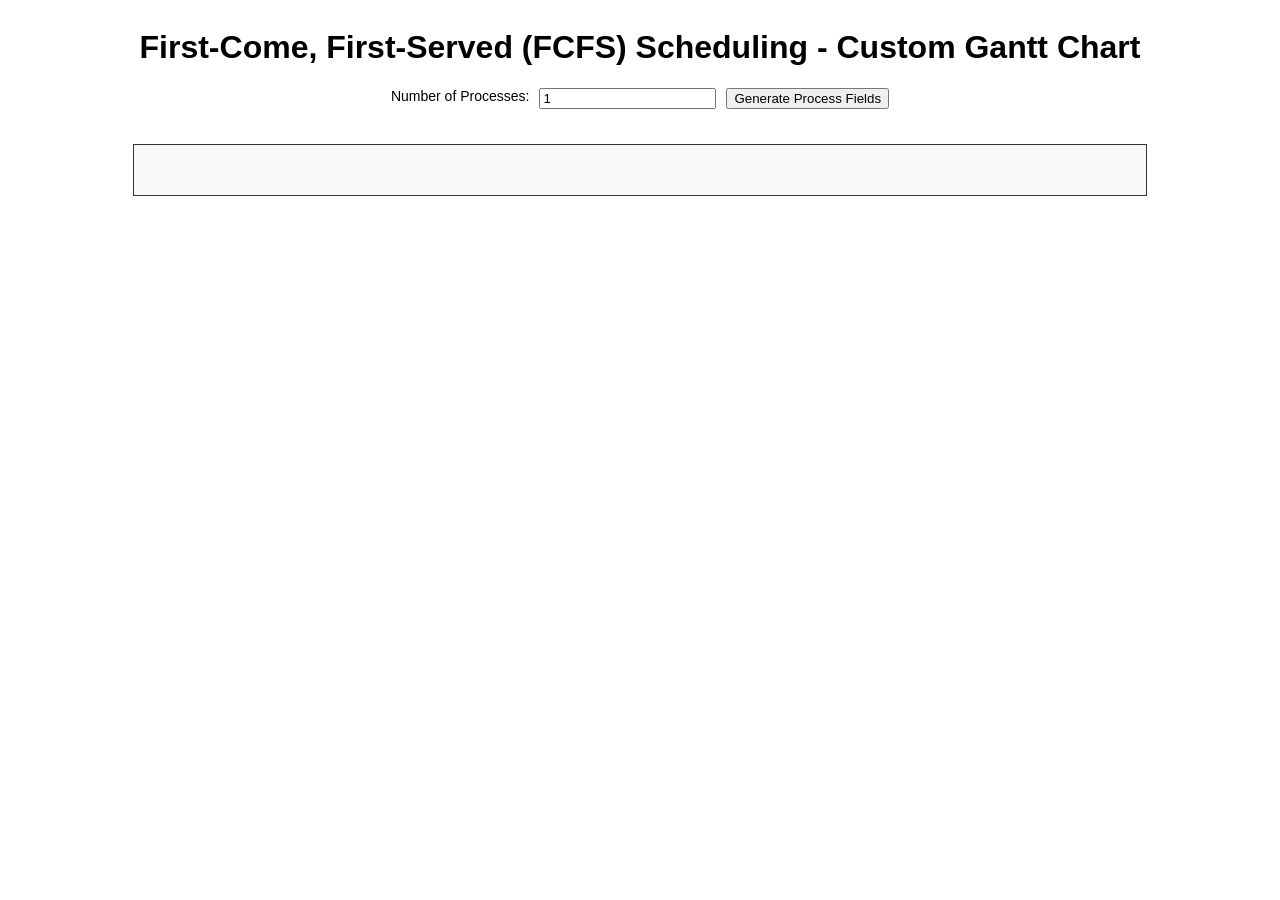
==== FCFS.html @ b622a060 "rename FCFS" ====
<!DOCTYPE html>
<html lang="en">

<head>
    <meta charset="UTF-8">
    <meta name="viewport" content="width=device-width, initial-scale=1.0">
    <title>Custom FCFS Scheduling Gantt Chart</title>
    <link rel="stylesheet" href="FCFS style.css">
</head>

<body>
    <h1>First-Come, First-Served (FCFS) Scheduling - Custom Gantt Chart</h1>

    <div id="processInputContainer">
        <label for="numProcesses">Number of Processes:</label>
        <input type="number" id="numProcesses" min="1" value="1" required>
        <button onclick="generateProcessFields()">Generate Process Fields</button>
    </div>

    <form id="processForm" style="display: none;">
        <div id="processFieldsContainer"></div>
        <button type="button" id="startButton" onclick="startScheduling()">Start Scheduling</button>
    </form>

    <div class="timeline" id="timeline"></div>
    <div class="gantt-chart" id="ganttChart"></div>
    <div id="resultsContainer"></div>

    <script src="FCFS script.js"></script>
</body>

</html>
---- FCFS style.css ----
body {
    display: flex;
    flex-direction: column;
    align-items: center;
    font-family: Arial, sans-serif;
}

#processInputContainer {
    display: flex;
    gap: 10px;
    margin-bottom: 20px;
}

#processFieldsContainer {
    display: flex;
    flex-direction: column;
    gap: 10px;
    margin-bottom: 20px;
}

.process-field {
    display: flex;
    gap: 10px;
}

/* Center the timeline and Gantt chart */
#ganttChart,
#timeline {
    width: 80%;
    margin-top: 10px;
    position: relative;
}

#timeline {
    display: flex;
    justify-content: space-between;
    margin-top: 5px;
    font-size: 0.9em;
    color: #333;
    position: relative;
}

.timeline-marker {
    position: absolute;
    top: -20px;
    /* Position closer to the top of the chart */
    font-size: 0.9em;
    color: #333;
    transform: translateX(-50%);
    /* Centers the marker above the position */
}

.gantt-chart {
    position: relative;
    width: 80%;
    height: 50px;
    border: 1px solid #333;
    background-color: #f9f9f9;
    display: flex;
    margin-top: 10px;
    overflow: hidden;
}

/* Styling for each process bar */
.process-bar {
    display: flex;
    align-items: center;
    justify-content: center;
    font-weight: bold;
    color: #fff;
    height: 100%;
    transition: width 0.5s ease-in-out;
}

/* Center the Start Scheduling button */
#startButton {
    margin-top: 20px;
    padding: 10px 20px;
    font-size: 16px;
    cursor: pointer;
    text-align: center;
    align-self: center;
    /* Center the button */
}

/* Label styling */
label {
    font-size: 14px;
}

table {
    width: 100%;
    border-collapse: collapse;
    margin-top: 20px;
}

table,
th,
td {
    border: 1px solid #ddd;
}

th,
td {
    padding: 8px;
    text-align: center;
}

th {
    background-color: #f2f2f2;
}
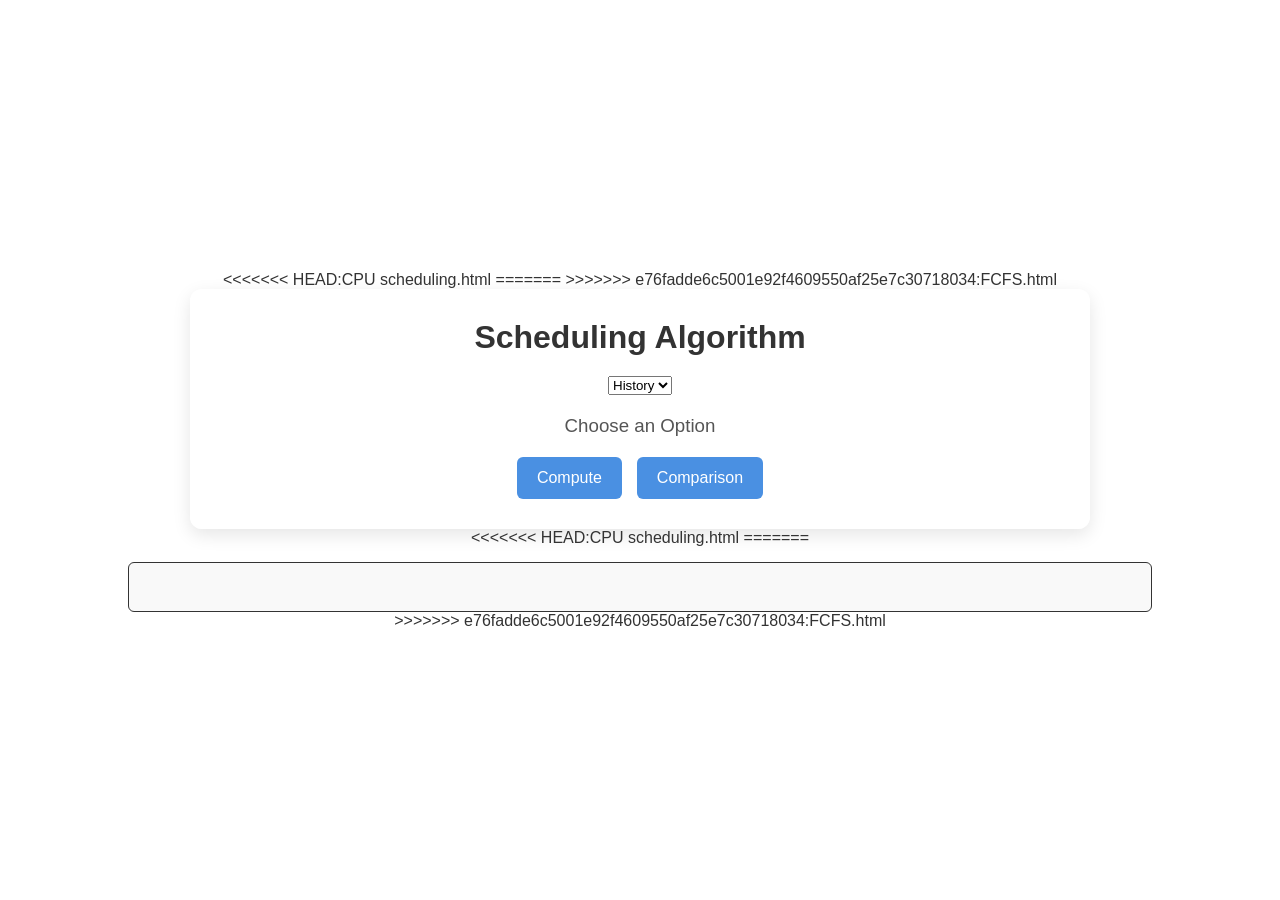
==== commit 7dd062f6: "Merge branch 'main' of https://github.com/AaronCrisologo/WST_CPU_Scheduling_SImulation" ====
--- a/FCFS.html
+++ b/FCFS.html
@@ -1,22 +1,318 @@
 <!DOCTYPE html>
 <html lang="en">
-
 <head>
+<<<<<<< HEAD:CPU scheduling.html
+  <meta charset="UTF-8">
+  <meta name="viewport" content="width=device-width, initial-scale=1.0">
+  <title>Scheduling Algorithm</title>
+  <style>
+    body {
+      font-family: 'Roboto', sans-serif;
+      /* Set background image */
+      background-image: url('bg.jpg'); /* Replace with your image path */
+      background-size: cover; /* Ensures the image covers the entire page */
+      background-position: center; /* Centers the image */
+      background-repeat: no-repeat; /* Prevents the image from repeating */
+      background-attachment: fixed; /* Keeps the background fixed when scrolling */
+      color: #333;
+      display: flex;
+      justify-content: center;
+      align-items: center;
+      min-height: 100vh;
+      margin: 0; /* Removes default body margin */
+    }
+
+    .container {
+      max-width: 900px;
+      width: 100%;
+      padding: 30px;
+      background-color: rgba(255, 255, 255, 0.8); /* Transparent white background for the content */
+      border-radius: 12px;
+      box-shadow: 0 6px 18px rgba(0, 0, 0, 0.1);
+      text-align: center;
+    }
+
+    h1 {
+      font-weight: 700;
+      margin-bottom: 20px;
+    }
+    /* Your other styles */
+    * { box-sizing: border-box; margin: 0; padding: 0; }
+    h3 { color: #555; font-weight: 500; margin-top: 20px; }
+    .table-container, .result-container { margin-top: 20px; overflow-x: auto; }
+    table { width: 100%; border-collapse: collapse; margin-top: 10px; }
+    th, td { padding: 12px; border: 1px solid #e0e6ed; text-align: center; }
+    th { background-color: #f2f5fa; font-weight: 600; }
+    td input { width: 100%; padding: 8px; border: 1px solid #ddd; border-radius: 6px; text-align: center; }
+    .action-buttons, .dropdown-container { display: flex; justify-content: center; gap: 15px; margin-top: 20px; }
+    button { padding: 12px 20px; font-size: 1em; color: #ffffff; background-color: #4a90e2; border: none; border-radius: 6px; cursor: pointer; transition: background-color 0.3s; }
+    button:hover { background-color: #357abd; }
+    .dropdown { padding: 10px; font-size: 1em; border: 1px solid #ddd; border-radius: 6px; width: 100%; max-width: 250px; }
+    #averageResults { margin-top: 15px; font-weight: bold; text-align: center; }
+    #averageResults p { margin: 5px 0; }
+    .history-drossssssssssssssssssssssssssspdown { position: absolute; top: 20px; right: 20px; padding: 10px; font-size: 1em; border: 1px solid #ddd; border-radius: 6px; cursor: pointer; }
+
+    /* Gantt chart styles */
+    .gantt-chart { width: 100%; height: 50px; margin-top: 20px; background-color: #f0f4f8; border: 1px solid #ddd; border-radius: 6px; position: relative; }
+    .gantt-bar { position: absolute; height: 100%; background-color: #4a90e2; border-radius: 6px; color: white; display: flex; justify-content: center; align-items: center; padding: 0 5px; font-weight: bold; }
+  </style>
+=======
     <meta charset="UTF-8">
     <meta name="viewport" content="width=device-width, initial-scale=1.0">
     <title>Custom FCFS Scheduling Gantt Chart</title>
     <link rel="stylesheet" href="FCFS style.css">
+>>>>>>> e76fadde6c5001e92f4609550af25e7c30718034:FCFS.html
 </head>
-
 <body>
-    <h1>First-Come, First-Served (FCFS) Scheduling - Custom Gantt Chart</h1>
-
-    <div id="processInputContainer">
-        <label for="numProcesses">Number of Processes:</label>
-        <input type="number" id="numProcesses" min="1" value="1" required>
-        <button onclick="generateProcessFields()">Generate Process Fields</button>
+
+
+  <div class="container">
+    <h1>Scheduling Algorithm</h1>
+  
+    <!-- History Dropdown -->
+    <select id="historyDropdown" class="history-dropdown" onchange="loadHistory()">
+      <option value="">History</option>
+    </select>
+  
+    <!-- Main page selection -->
+    <div id="mainSelection">
+      <h3>Choose an Option</h3>
+      <div class="action-buttons">
+        <button onclick="showCompute()">Compute</button>
+        <button onclick="showComparison()">Comparison</button>
+      </div>
     </div>
-
+  
+    <!-- Compute Section -->
+    <div id="computeSection" style="display: none;">
+      <h3>Compute Scheduling Algorithm</h3>
+      <div class="table-container">
+        <table id="processTable">
+          <thead>
+            <tr>
+              <th>Process ID</th>
+              <th>Arrival Time</th>
+              <th>Burst Time</th>
+              <th>Priority</th>
+            </tr>
+          </thead>
+          <tbody>
+            <!-- Process rows will be added here -->
+          </tbody>
+        </table>
+        <div class="action-buttons">
+          <button onclick="addProcessRow()">Add Process</button>
+        </div>
+      </div>
+  
+      <!-- Algorithm Selection -->
+      <div class="dropdown-container">
+        <select id="algorithmSelect" class="dropdown">
+          <option value="FCFS">First Come First Serve (FCFS)</option>
+          <option value="SJF">Shortest Job First (SJF)</option>
+          <option value="LJF">Longest Job First (LJF)</option>
+          <option value="Priority">Priority Scheduling</option>
+          <option value="RoundRobin">Round Robin</option>
+          <option value="SRTF">Shortest Remaining Time First (SRTF)</option>
+        </select>
+        <button onclick="calculate()">Calculate</button>
+      </div>
+  
+      <!-- Gantt Chart (before results table) -->
+      <div id="ganttChart" class="gantt-chart" style="display: none;">
+        <!-- Gantt Bars will be added here -->
+      </div>
+  
+      <!-- Results Table -->
+      <div class="result-container" id="resultContainer" style="display: none;">
+        <h3>Results</h3>
+        <table id="resultTable">
+          <thead>
+            <tr>
+              <th>Process ID</th>
+              <th>Arrival Time</th>
+              <th>Burst Time</th>
+              <th>End Time</th>
+              <th>Turnaround Time</th>
+              <th>Waiting Time</th>
+            </tr>
+          </thead>
+          <tbody>
+            <!-- Result rows will be added here -->
+          </tbody>
+        </table>
+        <div id="averageResults">
+          <p>Average Turnaround Time: <span id="avgTAT">0</span></p>
+          <p>Average Waiting Time: <span id="avgWT">0</span></p>
+        </div>
+        <div class="action-buttons">
+          <button onclick="goBack()" id="backButton">Back</button>
+        </div>
+      </div>
+    </div>
+  
+    <!-- Comparison Section -->
+    <div id="comparisonSection" style="display: none;">
+      <h3>Compare Scheduling Algorithms</h3>
+      <div class="table-container">
+        <table id="comparisonTable">
+          <thead>
+            <tr>
+              <th>Process ID</th>
+              <th>Arrival Time</th>
+              <th>Burst Time</th>
+              <th>Priority</th>
+            </tr>
+          </thead>
+          <tbody>
+            <!-- Comparison rows will be added here -->
+          </tbody>
+        </table>
+      </div>
+      <div class="action-buttons">
+        <button onclick="addComparisonProcessRow()">Add Process</button>
+      </div>
+      <div class="dropdown-container">
+        <select id="algorithm1Select" class="dropdown">
+          <option value="FCFS">First Come First Serve (FCFS)</option>
+          <option value="SJF">Shortest Job First (SJF)</option>
+          <option value="LJF">Longest Job First (LJF)</option>
+          <option value="Priority">Priority Scheduling</option>
+          <option value="RoundRobin">Round Robin</option>
+          <option value="SRTF">Shortest Remaining Time First (SRTF)</option>
+        </select>
+        <select id="algorithm2Select" class="dropdown">
+          <option value="FCFS">First Come First Serve (FCFS)</option>
+          <option value="SJF">Shortest Job First (SJF)</option>
+          <option value="LJF">Longest Job First (LJF)</option>
+          <option value="Priority">Priority Scheduling</option>
+          <option value="RoundRobin">Round Robin</option>
+          <option value="SRTF">Shortest Remaining Time First (SRTF)</option>
+        </select>
+        <button onclick="compareAlgorithms()">Compare</button>
+      </div>
+      <div class="action-buttons">
+        <button onclick="goBack()" id="backButton">Back</button>
+      </div>
+    </div>
+  </div>
+  
+
+<<<<<<< HEAD:CPU scheduling.html
+<script>
+  let processCounter = 1;
+
+  function showCompute() {
+    document.getElementById('mainSelection').style.display = 'none';
+    document.getElementById('computeSection').style.display = 'block';
+  }
+
+  function showComparison() {
+    document.getElementById('mainSelection').style.display = 'none';
+    document.getElementById('comparisonSection').style.display = 'block';
+  }
+
+  function goBack() {
+    document.getElementById('computeSection').style.display = 'none';
+    document.getElementById('comparisonSection').style.display = 'none';
+    document.getElementById('mainSelection').style.display = 'block';
+  }
+
+  function addProcessRow() {
+    const tableBody = document.getElementById('processTable').getElementsByTagName('tbody')[0];
+    const row = tableBody.insertRow();
+    row.innerHTML = `
+      <td><input type="text" value="P${processCounter}" readonly></td>
+      <td><input type="number" value="0"></td>
+      <td><input type="number" value="0"></td>
+      <td><input type="number" value="0"></td>
+    `;
+    processCounter++;
+  }
+
+  function calculate() {
+    const resultTableBody = document.getElementById('resultTable').getElementsByTagName('tbody')[0];
+    resultTableBody.innerHTML = ''; // Clear previous results
+    const ganttChart = document.getElementById('ganttChart');
+    ganttChart.innerHTML = ''; // Clear previous gantt bars
+
+    const processes = [];
+    for (let i = 1; i < processCounter; i++) {
+      const arrivalTime = parseInt(document.getElementById('processTable').rows[i].cells[1].childNodes[0].value);
+      const burstTime = parseInt(document.getElementById('processTable').rows[i].cells[2].childNodes[0].value);
+      const priority = parseInt(document.getElementById('processTable').rows[i].cells[3].childNodes[0].value);
+      processes.push({ id: `P${i}`, arrivalTime, burstTime, priority });
+    }
+
+    // Sort processes based on selected algorithm
+    const selectedAlgorithm = document.getElementById('algorithmSelect').value;
+
+    if (selectedAlgorithm === "FCFS") {
+      processes.sort((a, b) => a.arrivalTime - b.arrivalTime);
+    } else if (selectedAlgorithm === "SJF") {
+      processes.sort((a, b) => a.burstTime - b.burstTime);
+    }
+
+    let totalTAT = 0, totalWT = 0, currentTime = 0;
+
+    processes.forEach((process, index) => {
+      const endTime = currentTime + process.burstTime;
+      const turnaroundTime = endTime - process.arrivalTime;
+      const waitingTime = turnaroundTime - process.burstTime;
+
+      totalTAT += turnaroundTime;
+      totalWT += waitingTime;
+
+      // Insert result row
+      const row = resultTableBody.insertRow();
+      row.innerHTML = `
+        <td>${process.id}</td>
+        <td>${process.arrivalTime}</td>
+        <td>${process.burstTime}</td>
+        <td>${endTime}</td>
+        <td>${turnaroundTime}</td>
+        <td>${waitingTime}</td>
+      `;
+
+      // Create Gantt bars for each process
+      const ganttBar = document.createElement('div');
+      ganttBar.classList.add('gantt-bar');
+      ganttBar.style.left = `${index * 100}px`; // Adjust position
+      ganttBar.style.width = `${process.burstTime * 10}px`; // Adjust width
+      ganttBar.textContent = process.id;
+      ganttChart.appendChild(ganttBar);
+
+      currentTime = endTime;
+    });
+
+    const avgTAT = totalTAT / processes.length;
+    const avgWT = totalWT / processes.length;
+
+    document.getElementById('avgTAT').textContent = avgTAT.toFixed(2);
+    document.getElementById('avgWT').textContent = avgWT.toFixed(2);
+
+    document.getElementById('resultContainer').style.display = 'block';
+    document.getElementById('ganttChart').style.display = 'block';
+  }
+
+  function compareAlgorithms() {
+    alert("Comparison logic goes here.");
+  }
+
+  function addComparisonProcessRow() {
+    const tableBody = document.getElementById('comparisonTable').getElementsByTagName('tbody')[0];
+    const row = tableBody.insertRow();
+    row.innerHTML = `
+      <td><input type="text" value="P${processCounter}" readonly></td>
+      <td><input type="number" value="0"></td>
+      <td><input type="number" value="0"></td>
+      <td><input type="number" value="0"></td>
+    `;
+    processCounter++;
+  }
+</script>
+
+=======
     <form id="processForm" style="display: none;">
         <div id="processFieldsContainer"></div>
         <button type="button" id="startButton" onclick="startScheduling()">Start Scheduling</button>
@@ -27,6 +323,6 @@
     <div id="resultsContainer"></div>
 
     <script src="FCFS script.js"></script>
+>>>>>>> e76fadde6c5001e92f4609550af25e7c30718034:FCFS.html
 </body>
-
-</html>+</html>
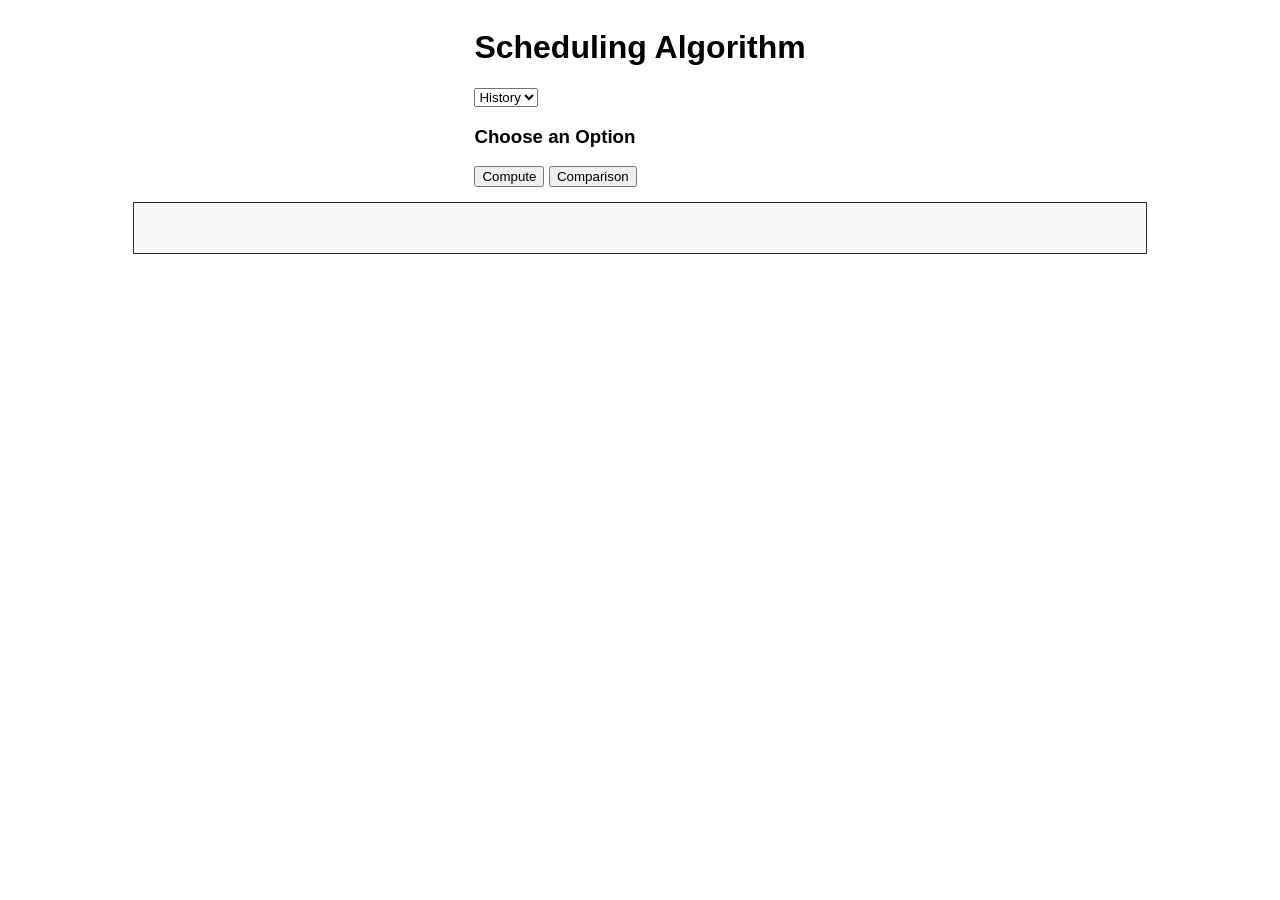
==== commit ff801540: "kevin" ====
--- a/FCFS.html
+++ b/FCFS.html
@@ -1,67 +1,10 @@
 <!DOCTYPE html>
 <html lang="en">
 <head>
-<<<<<<< HEAD:CPU scheduling.html
-  <meta charset="UTF-8">
-  <meta name="viewport" content="width=device-width, initial-scale=1.0">
-  <title>Scheduling Algorithm</title>
-  <style>
-    body {
-      font-family: 'Roboto', sans-serif;
-      /* Set background image */
-      background-image: url('bg.jpg'); /* Replace with your image path */
-      background-size: cover; /* Ensures the image covers the entire page */
-      background-position: center; /* Centers the image */
-      background-repeat: no-repeat; /* Prevents the image from repeating */
-      background-attachment: fixed; /* Keeps the background fixed when scrolling */
-      color: #333;
-      display: flex;
-      justify-content: center;
-      align-items: center;
-      min-height: 100vh;
-      margin: 0; /* Removes default body margin */
-    }
-
-    .container {
-      max-width: 900px;
-      width: 100%;
-      padding: 30px;
-      background-color: rgba(255, 255, 255, 0.8); /* Transparent white background for the content */
-      border-radius: 12px;
-      box-shadow: 0 6px 18px rgba(0, 0, 0, 0.1);
-      text-align: center;
-    }
-
-    h1 {
-      font-weight: 700;
-      margin-bottom: 20px;
-    }
-    /* Your other styles */
-    * { box-sizing: border-box; margin: 0; padding: 0; }
-    h3 { color: #555; font-weight: 500; margin-top: 20px; }
-    .table-container, .result-container { margin-top: 20px; overflow-x: auto; }
-    table { width: 100%; border-collapse: collapse; margin-top: 10px; }
-    th, td { padding: 12px; border: 1px solid #e0e6ed; text-align: center; }
-    th { background-color: #f2f5fa; font-weight: 600; }
-    td input { width: 100%; padding: 8px; border: 1px solid #ddd; border-radius: 6px; text-align: center; }
-    .action-buttons, .dropdown-container { display: flex; justify-content: center; gap: 15px; margin-top: 20px; }
-    button { padding: 12px 20px; font-size: 1em; color: #ffffff; background-color: #4a90e2; border: none; border-radius: 6px; cursor: pointer; transition: background-color 0.3s; }
-    button:hover { background-color: #357abd; }
-    .dropdown { padding: 10px; font-size: 1em; border: 1px solid #ddd; border-radius: 6px; width: 100%; max-width: 250px; }
-    #averageResults { margin-top: 15px; font-weight: bold; text-align: center; }
-    #averageResults p { margin: 5px 0; }
-    .history-drossssssssssssssssssssssssssspdown { position: absolute; top: 20px; right: 20px; padding: 10px; font-size: 1em; border: 1px solid #ddd; border-radius: 6px; cursor: pointer; }
-
-    /* Gantt chart styles */
-    .gantt-chart { width: 100%; height: 50px; margin-top: 20px; background-color: #f0f4f8; border: 1px solid #ddd; border-radius: 6px; position: relative; }
-    .gantt-bar { position: absolute; height: 100%; background-color: #4a90e2; border-radius: 6px; color: white; display: flex; justify-content: center; align-items: center; padding: 0 5px; font-weight: bold; }
-  </style>
-=======
     <meta charset="UTF-8">
     <meta name="viewport" content="width=device-width, initial-scale=1.0">
     <title>Custom FCFS Scheduling Gantt Chart</title>
     <link rel="stylesheet" href="FCFS style.css">
->>>>>>> e76fadde6c5001e92f4609550af25e7c30718034:FCFS.html
 </head>
 <body>
 
@@ -198,121 +141,6 @@
   </div>
   
 
-<<<<<<< HEAD:CPU scheduling.html
-<script>
-  let processCounter = 1;
-
-  function showCompute() {
-    document.getElementById('mainSelection').style.display = 'none';
-    document.getElementById('computeSection').style.display = 'block';
-  }
-
-  function showComparison() {
-    document.getElementById('mainSelection').style.display = 'none';
-    document.getElementById('comparisonSection').style.display = 'block';
-  }
-
-  function goBack() {
-    document.getElementById('computeSection').style.display = 'none';
-    document.getElementById('comparisonSection').style.display = 'none';
-    document.getElementById('mainSelection').style.display = 'block';
-  }
-
-  function addProcessRow() {
-    const tableBody = document.getElementById('processTable').getElementsByTagName('tbody')[0];
-    const row = tableBody.insertRow();
-    row.innerHTML = `
-      <td><input type="text" value="P${processCounter}" readonly></td>
-      <td><input type="number" value="0"></td>
-      <td><input type="number" value="0"></td>
-      <td><input type="number" value="0"></td>
-    `;
-    processCounter++;
-  }
-
-  function calculate() {
-    const resultTableBody = document.getElementById('resultTable').getElementsByTagName('tbody')[0];
-    resultTableBody.innerHTML = ''; // Clear previous results
-    const ganttChart = document.getElementById('ganttChart');
-    ganttChart.innerHTML = ''; // Clear previous gantt bars
-
-    const processes = [];
-    for (let i = 1; i < processCounter; i++) {
-      const arrivalTime = parseInt(document.getElementById('processTable').rows[i].cells[1].childNodes[0].value);
-      const burstTime = parseInt(document.getElementById('processTable').rows[i].cells[2].childNodes[0].value);
-      const priority = parseInt(document.getElementById('processTable').rows[i].cells[3].childNodes[0].value);
-      processes.push({ id: `P${i}`, arrivalTime, burstTime, priority });
-    }
-
-    // Sort processes based on selected algorithm
-    const selectedAlgorithm = document.getElementById('algorithmSelect').value;
-
-    if (selectedAlgorithm === "FCFS") {
-      processes.sort((a, b) => a.arrivalTime - b.arrivalTime);
-    } else if (selectedAlgorithm === "SJF") {
-      processes.sort((a, b) => a.burstTime - b.burstTime);
-    }
-
-    let totalTAT = 0, totalWT = 0, currentTime = 0;
-
-    processes.forEach((process, index) => {
-      const endTime = currentTime + process.burstTime;
-      const turnaroundTime = endTime - process.arrivalTime;
-      const waitingTime = turnaroundTime - process.burstTime;
-
-      totalTAT += turnaroundTime;
-      totalWT += waitingTime;
-
-      // Insert result row
-      const row = resultTableBody.insertRow();
-      row.innerHTML = `
-        <td>${process.id}</td>
-        <td>${process.arrivalTime}</td>
-        <td>${process.burstTime}</td>
-        <td>${endTime}</td>
-        <td>${turnaroundTime}</td>
-        <td>${waitingTime}</td>
-      `;
-
-      // Create Gantt bars for each process
-      const ganttBar = document.createElement('div');
-      ganttBar.classList.add('gantt-bar');
-      ganttBar.style.left = `${index * 100}px`; // Adjust position
-      ganttBar.style.width = `${process.burstTime * 10}px`; // Adjust width
-      ganttBar.textContent = process.id;
-      ganttChart.appendChild(ganttBar);
-
-      currentTime = endTime;
-    });
-
-    const avgTAT = totalTAT / processes.length;
-    const avgWT = totalWT / processes.length;
-
-    document.getElementById('avgTAT').textContent = avgTAT.toFixed(2);
-    document.getElementById('avgWT').textContent = avgWT.toFixed(2);
-
-    document.getElementById('resultContainer').style.display = 'block';
-    document.getElementById('ganttChart').style.display = 'block';
-  }
-
-  function compareAlgorithms() {
-    alert("Comparison logic goes here.");
-  }
-
-  function addComparisonProcessRow() {
-    const tableBody = document.getElementById('comparisonTable').getElementsByTagName('tbody')[0];
-    const row = tableBody.insertRow();
-    row.innerHTML = `
-      <td><input type="text" value="P${processCounter}" readonly></td>
-      <td><input type="number" value="0"></td>
-      <td><input type="number" value="0"></td>
-      <td><input type="number" value="0"></td>
-    `;
-    processCounter++;
-  }
-</script>
-
-=======
     <form id="processForm" style="display: none;">
         <div id="processFieldsContainer"></div>
         <button type="button" id="startButton" onclick="startScheduling()">Start Scheduling</button>
@@ -323,6 +151,5 @@
     <div id="resultsContainer"></div>
 
     <script src="FCFS script.js"></script>
->>>>>>> e76fadde6c5001e92f4609550af25e7c30718034:FCFS.html
 </body>
 </html>
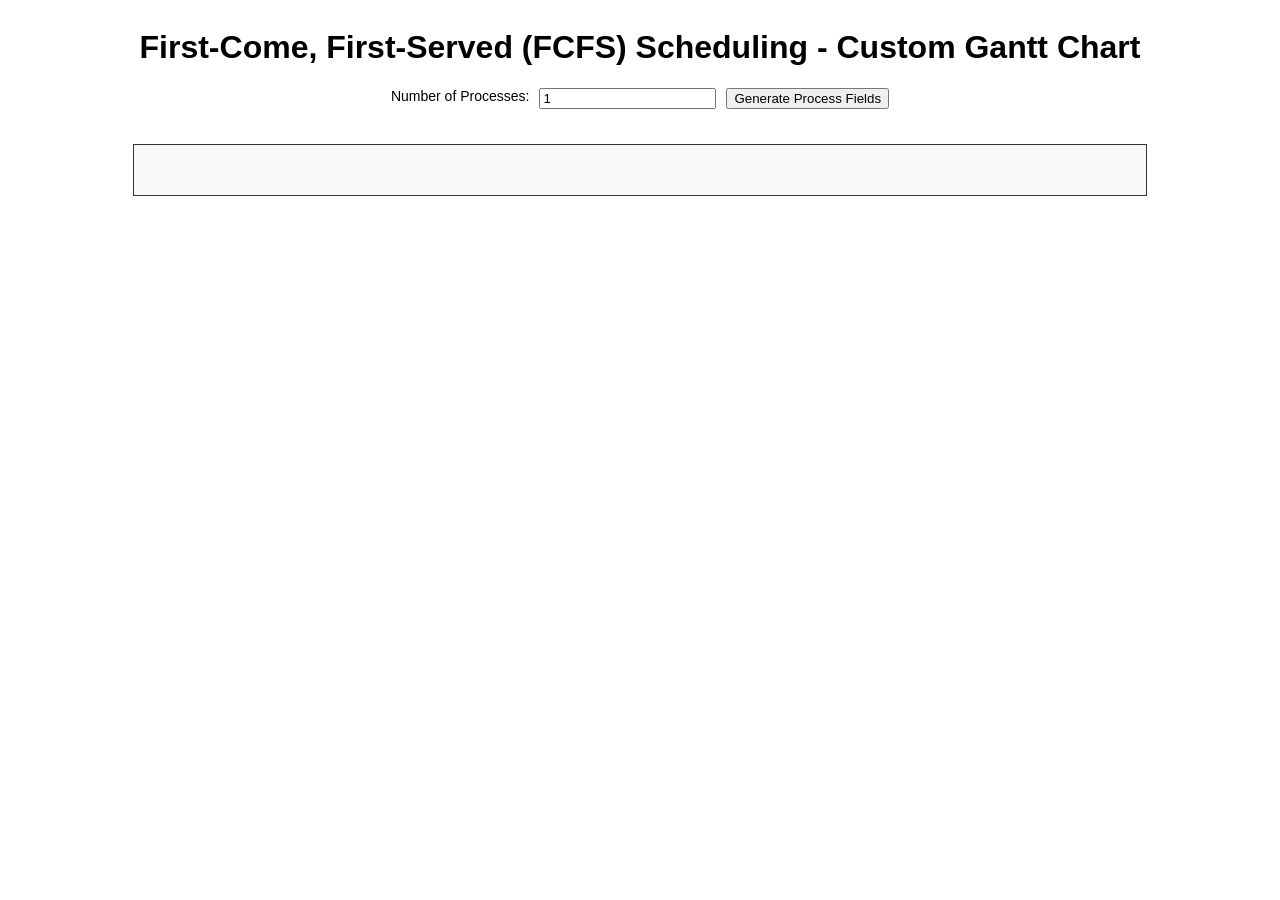
==== commit 229323ff: "Corrected Merge and added proper js file" ====
--- a/FCFS.html
+++ b/FCFS.html
@@ -1,145 +1,21 @@
 <!DOCTYPE html>
 <html lang="en">
+
 <head>
     <meta charset="UTF-8">
     <meta name="viewport" content="width=device-width, initial-scale=1.0">
     <title>Custom FCFS Scheduling Gantt Chart</title>
     <link rel="stylesheet" href="FCFS style.css">
 </head>
+
 <body>
+    <h1>First-Come, First-Served (FCFS) Scheduling - Custom Gantt Chart</h1>
 
-
-  <div class="container">
-    <h1>Scheduling Algorithm</h1>
-  
-    <!-- History Dropdown -->
-    <select id="historyDropdown" class="history-dropdown" onchange="loadHistory()">
-      <option value="">History</option>
-    </select>
-  
-    <!-- Main page selection -->
-    <div id="mainSelection">
-      <h3>Choose an Option</h3>
-      <div class="action-buttons">
-        <button onclick="showCompute()">Compute</button>
-        <button onclick="showComparison()">Comparison</button>
-      </div>
+    <div id="processInputContainer">
+        <label for="numProcesses">Number of Processes:</label>
+        <input type="number" id="numProcesses" min="1" value="1" required>
+        <button onclick="generateProcessFields()">Generate Process Fields</button>
     </div>
-  
-    <!-- Compute Section -->
-    <div id="computeSection" style="display: none;">
-      <h3>Compute Scheduling Algorithm</h3>
-      <div class="table-container">
-        <table id="processTable">
-          <thead>
-            <tr>
-              <th>Process ID</th>
-              <th>Arrival Time</th>
-              <th>Burst Time</th>
-              <th>Priority</th>
-            </tr>
-          </thead>
-          <tbody>
-            <!-- Process rows will be added here -->
-          </tbody>
-        </table>
-        <div class="action-buttons">
-          <button onclick="addProcessRow()">Add Process</button>
-        </div>
-      </div>
-  
-      <!-- Algorithm Selection -->
-      <div class="dropdown-container">
-        <select id="algorithmSelect" class="dropdown">
-          <option value="FCFS">First Come First Serve (FCFS)</option>
-          <option value="SJF">Shortest Job First (SJF)</option>
-          <option value="LJF">Longest Job First (LJF)</option>
-          <option value="Priority">Priority Scheduling</option>
-          <option value="RoundRobin">Round Robin</option>
-          <option value="SRTF">Shortest Remaining Time First (SRTF)</option>
-        </select>
-        <button onclick="calculate()">Calculate</button>
-      </div>
-  
-      <!-- Gantt Chart (before results table) -->
-      <div id="ganttChart" class="gantt-chart" style="display: none;">
-        <!-- Gantt Bars will be added here -->
-      </div>
-  
-      <!-- Results Table -->
-      <div class="result-container" id="resultContainer" style="display: none;">
-        <h3>Results</h3>
-        <table id="resultTable">
-          <thead>
-            <tr>
-              <th>Process ID</th>
-              <th>Arrival Time</th>
-              <th>Burst Time</th>
-              <th>End Time</th>
-              <th>Turnaround Time</th>
-              <th>Waiting Time</th>
-            </tr>
-          </thead>
-          <tbody>
-            <!-- Result rows will be added here -->
-          </tbody>
-        </table>
-        <div id="averageResults">
-          <p>Average Turnaround Time: <span id="avgTAT">0</span></p>
-          <p>Average Waiting Time: <span id="avgWT">0</span></p>
-        </div>
-        <div class="action-buttons">
-          <button onclick="goBack()" id="backButton">Back</button>
-        </div>
-      </div>
-    </div>
-  
-    <!-- Comparison Section -->
-    <div id="comparisonSection" style="display: none;">
-      <h3>Compare Scheduling Algorithms</h3>
-      <div class="table-container">
-        <table id="comparisonTable">
-          <thead>
-            <tr>
-              <th>Process ID</th>
-              <th>Arrival Time</th>
-              <th>Burst Time</th>
-              <th>Priority</th>
-            </tr>
-          </thead>
-          <tbody>
-            <!-- Comparison rows will be added here -->
-          </tbody>
-        </table>
-      </div>
-      <div class="action-buttons">
-        <button onclick="addComparisonProcessRow()">Add Process</button>
-      </div>
-      <div class="dropdown-container">
-        <select id="algorithm1Select" class="dropdown">
-          <option value="FCFS">First Come First Serve (FCFS)</option>
-          <option value="SJF">Shortest Job First (SJF)</option>
-          <option value="LJF">Longest Job First (LJF)</option>
-          <option value="Priority">Priority Scheduling</option>
-          <option value="RoundRobin">Round Robin</option>
-          <option value="SRTF">Shortest Remaining Time First (SRTF)</option>
-        </select>
-        <select id="algorithm2Select" class="dropdown">
-          <option value="FCFS">First Come First Serve (FCFS)</option>
-          <option value="SJF">Shortest Job First (SJF)</option>
-          <option value="LJF">Longest Job First (LJF)</option>
-          <option value="Priority">Priority Scheduling</option>
-          <option value="RoundRobin">Round Robin</option>
-          <option value="SRTF">Shortest Remaining Time First (SRTF)</option>
-        </select>
-        <button onclick="compareAlgorithms()">Compare</button>
-      </div>
-      <div class="action-buttons">
-        <button onclick="goBack()" id="backButton">Back</button>
-      </div>
-    </div>
-  </div>
-  
 
     <form id="processForm" style="display: none;">
         <div id="processFieldsContainer"></div>
@@ -152,4 +28,5 @@
 
     <script src="FCFS script.js"></script>
 </body>
-</html>
+
+</html>
